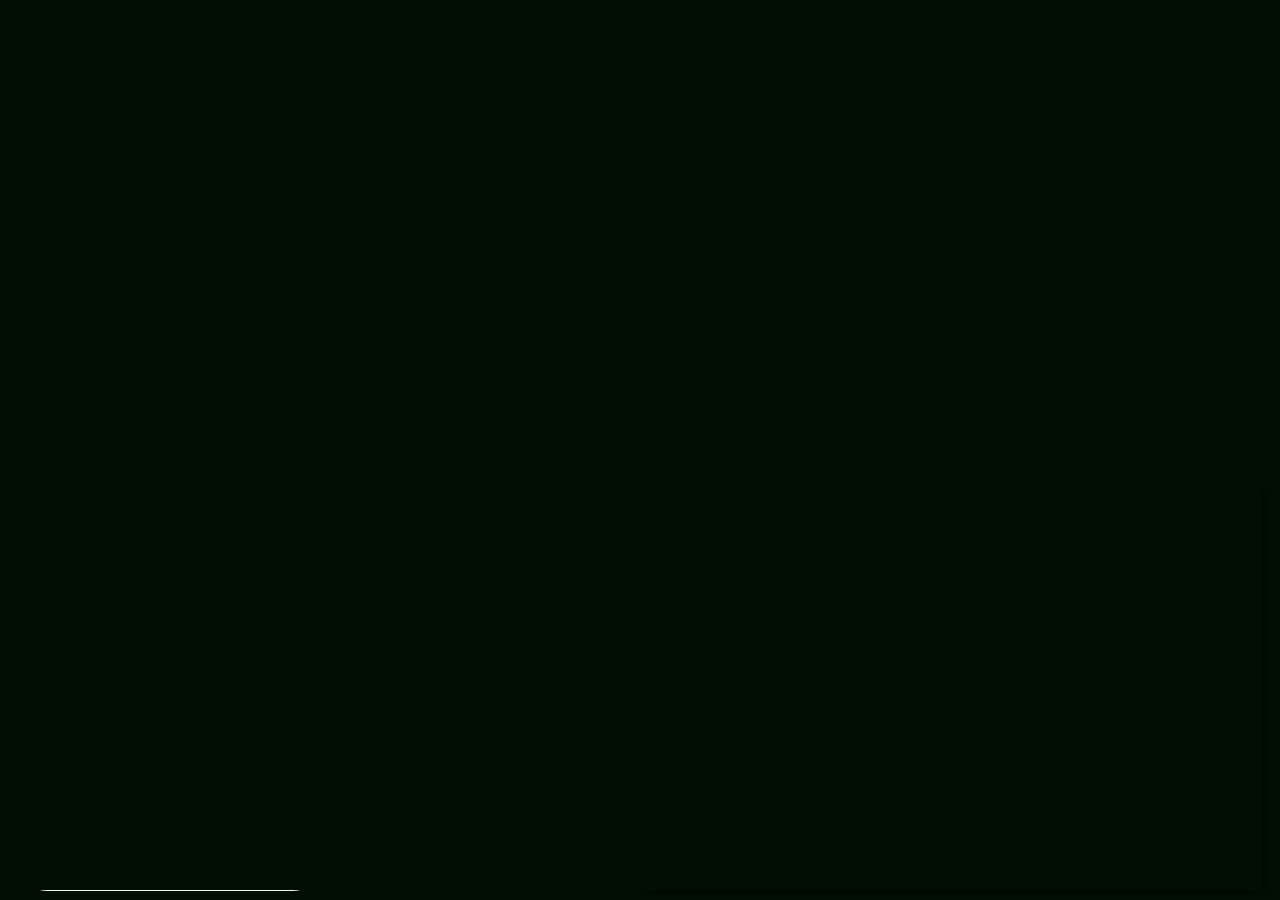
==== index.html @ 04544ff5 "fixes to ending" ====
<!doctype html>
<html>
  <head>

    <link type="text/css" href="letter.css" rel='stylesheet' />  

  </head>
  <body>
    <div id='intro' class='shown'>
       <!--img src='img/Cloudcroft-Envelope-Front_300sma.jpg' alt='letter cover' /-->

    </div>
    <div id='outro'><p>Start Over</p></div>

    <div id="letter">
      <div class='page active'>
        <img src='img/SOHess_4Lp1a_arc.jpg' alt='letter' />
      </div>
      <div class='page'>
        <img src='img/SOHess_4Lp1b_arc.jpg' alt='letter' />
      </div>
      <div class='page'>
        <img src='img/SOHess_4Lp2a_arc.jpg' alt='letter' />
      </div>
      <div class='page'>
        <img src='img/SOHess_4Lp2b_arc.jpg' alt='letter' />
      </div>
    </div>

    <div id='media'>

    </div>

    <div id='map'>

    </div>

    <div id='player'>
      <audio id="ourvideo" controls>
        <source src="letter4_GW.mp3">
      </audio>
    </div>

    <div id="footnotediv"></div>




    <script src="http://ajax.googleapis.com/ajax/libs/jquery/1.7/jquery.min.js"></script>

    <script src="_js/jquery.blImageCenter.js"></script>

    <script src="http://popcornjs.org/code/dist/popcorn-complete.min.js"></script>

    <script src="_js/letter.js"></script>
  </body>
</html>
---- letter.css ----
body {
	background-color: #010e01;
}

#intro {
	width: 98%;
	height: 98%;
	background: #010e01 url("img/Cloudcroft-Envelope-Front_300sma.jpg") no-repeat center center;
	z-index: 100;
}

	#intro img {
		margin:auto;
	}

#outro {
	display:none;
	background-color: rgba(5, 9, 5, 0.68);
	width: 100%;
	height:100%;
}
	#outro p {
		width: 300px;
		height: 30px;
		text-align: center;
		margin:auto;
		color:#fffffe;
		font-size:26px;
		cursor: pointer;
	}

#map,
#media,
#letter {
	position:absolute;
	width:48%;
	height:98%;
}

#letter {
	top: 1%;
	left: 20px;
}

.page,
#intro  {
	position:absolute;
	opacity: 0;

	-webkit-transition: opacity 1s ease;
	-moz-transition: opacity 1s ease;
	-o-transition: opacity 1s ease;
	transition: opacity 1s ease;
}

	.page.active,
	#intro.shown  {
		opacity: 1;
	}

	.page img {
		height:100%;
	}


#media {
	top: 1%;
	right: 20px;
	height:48%;
}

	#media .item {
		position: absolute;
	}

	#media .horizontal .inner {
		width: 100%;
	}

	#media .vertical .inner {
		height: 100%;
	}


#map {
	bottom:10px;
	right:20px;
	height:400px;

-moz-box-shadow:0px 0px 7px #000000;
-webkit-box-shadow:0px 0px 7px #000000;
box-shadow:0px 0px 7px #000000;
-webkit-border-radius: 4px;
-moz-border-radius: 4px;
border-radius: 4px; 
}

#player {
	position: absolute;
	bottom:5px;
	left:20px;
}
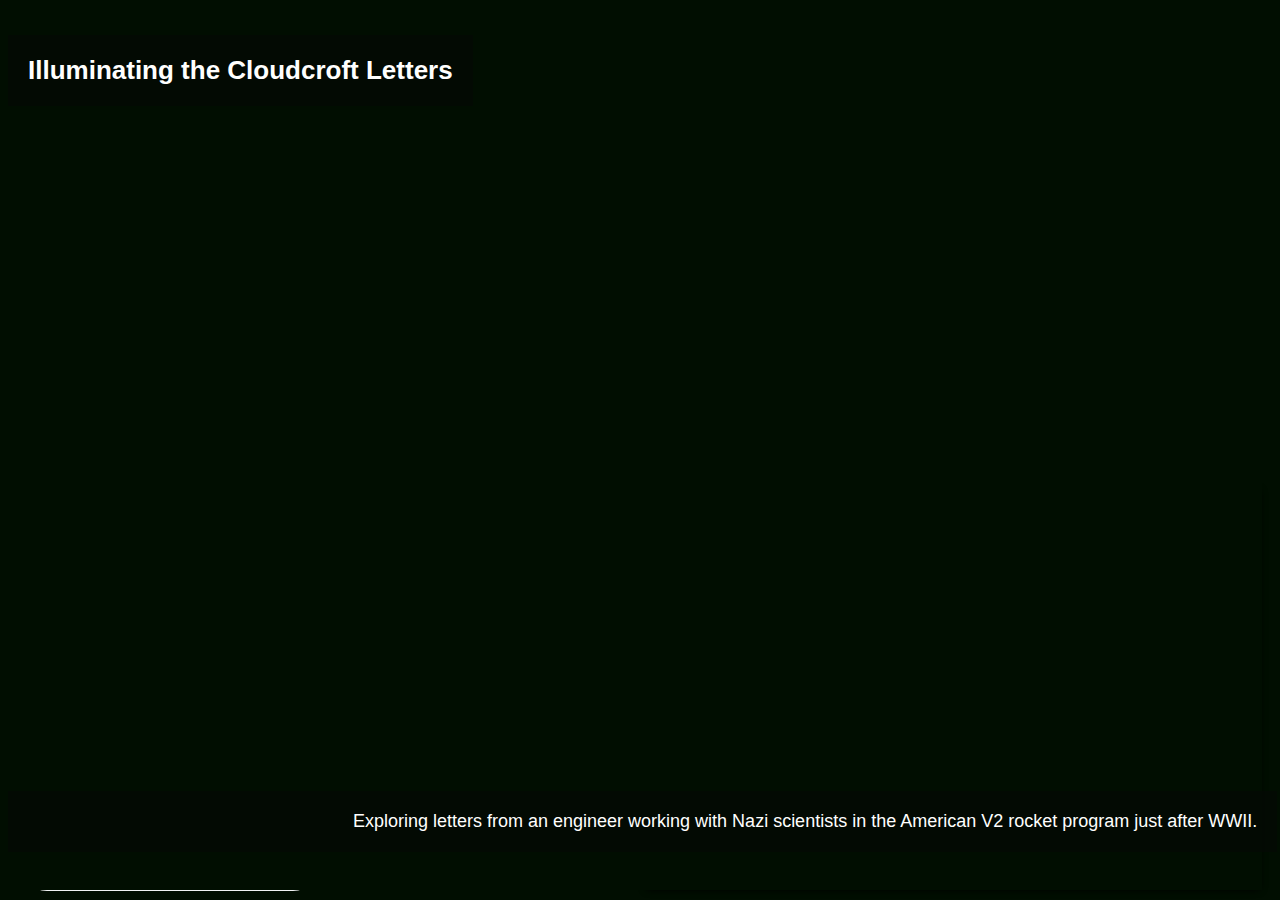
==== commit d3976b12: "added intro text" ====
--- a/index.html
+++ b/index.html
@@ -8,7 +8,8 @@
   <body>
     <div id='intro' class='shown'>
        <!--img src='img/Cloudcroft-Envelope-Front_300sma.jpg' alt='letter cover' /-->
-
+      <h1>Illuminating the Cloudcroft Letters</h1>
+      <p>Exploring letters from an engineer working with Nazi scientists in the American V2 rocket program just after WWII.</p>
     </div>
     <div id='outro'><p>Start Over</p></div>
 
@@ -48,10 +49,10 @@
 
     <script src="http://ajax.googleapis.com/ajax/libs/jquery/1.7/jquery.min.js"></script>
 
-    <script src="_js/jquery.blImageCenter.js"></script>
+    <script src="js/jquery.blImageCenter.js"></script>
 
     <script src="http://popcornjs.org/code/dist/popcorn-complete.min.js"></script>
 
-    <script src="_js/letter.js"></script>
+    <script src="js/letter.js"></script>
   </body>
 </html>--- a/letter.css
+++ b/letter.css
@@ -11,6 +11,27 @@
 
 	#intro img {
 		margin:auto;
+	}
+
+	#intro h1,
+	#intro p  {
+		position: absolute;
+		background-color: rgba(5, 9, 5, 0.68);
+		color:#fffffe;
+		font-family: Futura, sans-serif;
+		padding:20px;
+	}
+
+	#intro p {
+		font-size:18px;
+		bottom: 20px;
+		text-align: right;
+		width:98%;
+	}
+
+	#intro h1 {
+		top: 10px;
+		font-size:26px;
 	}
 
 #outro {
